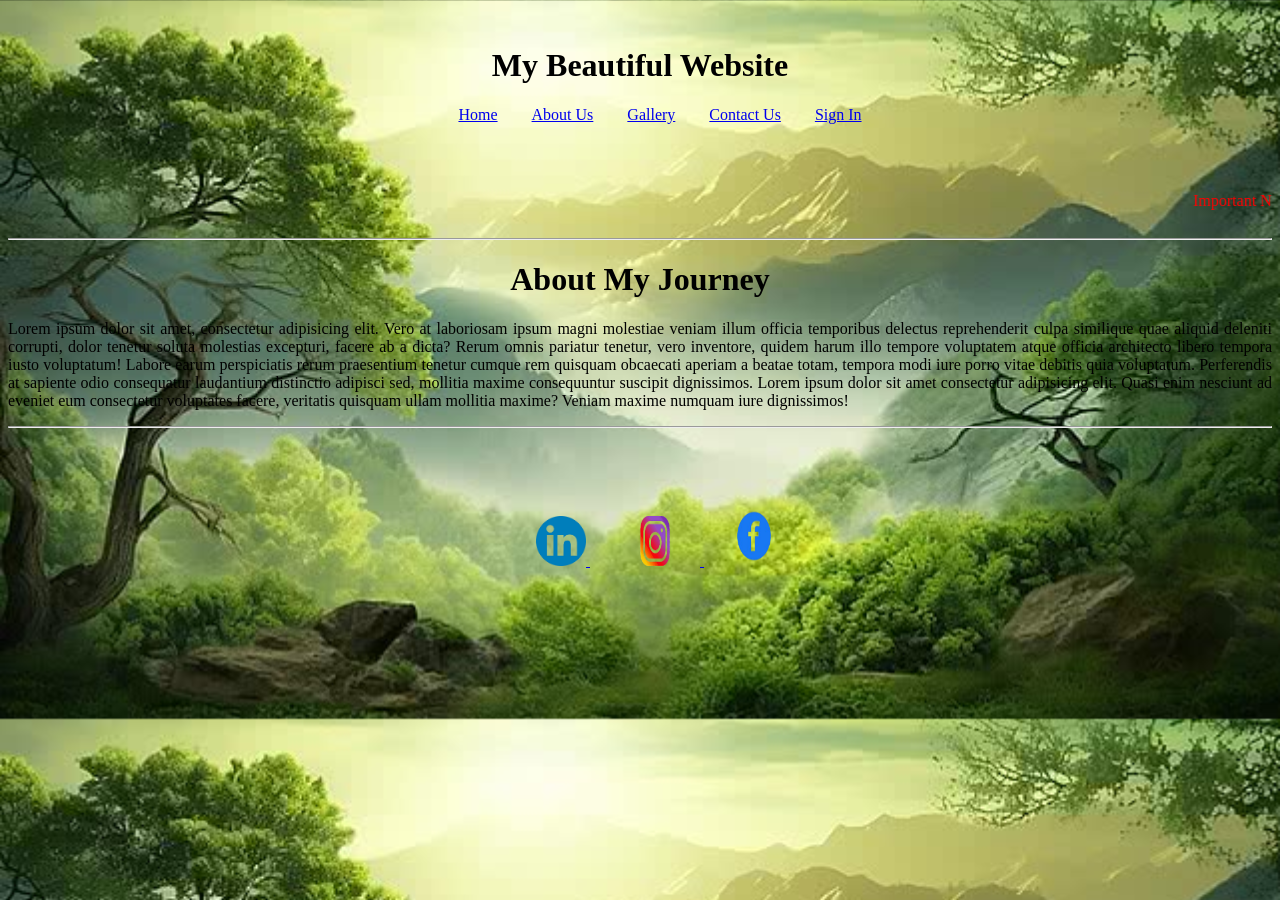
==== index.html @ 081aaf70 "first commit" ====
<!DOCTYPE html>
<html>
<head>
    <title>My Beautiful Website</title>
</head>

<body background="background.jpg" style="background-size: cover;">

    <center>

        <br>

        <h1>My Beautiful Website</h1>

    <ul type="none">
        <li style="display:inline; margin-right:30px;">
            <a href="#">Home</a>
        </li>

        <li style="display:inline; margin-right:30px;">
            <a href="about.html">About Us</a>
        </li>

        <li style="display:inline; margin-right:30px;">
            <a href="gallery.html">Gallery</a>
        </li>

        <li style="display:inline; margin-right:30px;">
            <a href="contact.html">Contact Us</a>
        </li>

        <li style="display:inline;">
            <a href="signup.html">Sign In</a>
        </li>
    </ul>


        <br><br>

        <marquee behavior="scroll" direction="left">
            <p style="color: red;">
                Important Notice
            </p>
        </marquee>

        <hr>

        <h1>About My Journey</h1>

    </center>

    <p align="justify">

        Lorem ipsum dolor sit amet, consectetur adipisicing elit. Vero at laboriosam
        ipsum magni molestiae veniam illum officia temporibus delectus reprehenderit
        culpa similique quae aliquid deleniti corrupti, dolor tenetur soluta molestias
        excepturi, facere ab a dicta?

        Rerum omnis pariatur tenetur, vero inventore, quidem harum illo tempore
        voluptatem atque officia architecto libero tempora iusto voluptatum!

        Labore earum perspiciatis rerum praesentium tenetur cumque rem quisquam
        obcaecati aperiam a beatae totam, tempora modi iure porro vitae debitis quia
        voluptatum.

        Perferendis at sapiente odio consequatur laudantium distinctio adipisci sed,
        mollitia maxime consequuntur suscipit dignissimos.

        Lorem ipsum dolor sit amet consectetur adipisicing elit. Quasi enim nesciunt
        ad eveniet eum consectetur voluptates facere, veritatis quisquam ullam mollitia
        maxime? Veniam maxime numquam iure dignissimos!

    </p>

    <hr>

    <br><br><br>

    <center>
    <ul type="none">

        <li style="display:inline; margin-right:20px;">
            <a href="https://www.linkedin.com/in/vikas-yadav-54686037b/" target="_blank">
                <img src="linkedIn.png" width="50" height="50" alt="LinkedIn">
            </a>
        </li>

        <li style="display:inline; margin-right:20px;">
            <a href="https://www.instagram.com" target="_blank">
                <img src="insta.png" width="90" height="50" alt="Instagram">
            </a>
        </li>

        <li style="display:inline;">
            <a href="https://www.facebook.com" target="_blank">
                <img src="facebook.png" width="60" height="60" alt="Facebook">
            </a>
        </li>

    </ul>
</center>

   

</body>
</html>
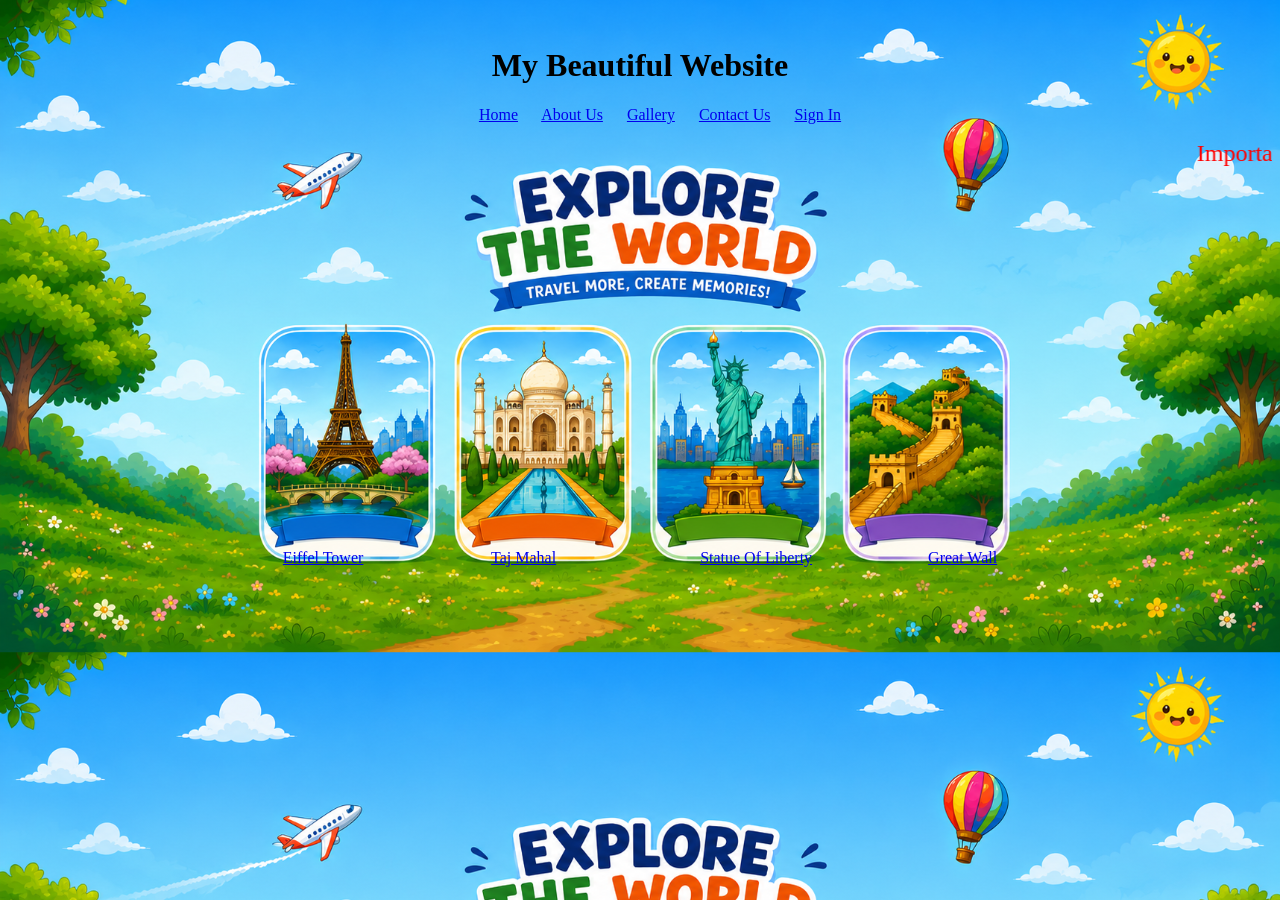
==== commit aaa20a73: "update" ====
--- a/index.html
+++ b/index.html
@@ -1,10 +1,16 @@
 <!DOCTYPE html>
 <html>
+
 <head>
     <title>My Beautiful Website</title>
+    <style>
+        body{
+            background-size: cover;
+        }
+    </style>
 </head>
 
-<body background="background.jpg" style="background-size: cover;">
+<body background="background1.png">
 
     <center>
 
@@ -12,95 +18,42 @@
 
         <h1>My Beautiful Website</h1>
 
-    <ul type="none">
-        <li style="display:inline; margin-right:30px;">
-            <a href="#">Home</a>
-        </li>
+        <ul type="none">
 
-        <li style="display:inline; margin-right:30px;">
-            <a href="about.html">About Us</a>
-        </li>
+            <li>
+                <a href="index.html">Home</a> &nbsp;&nbsp;&nbsp;&nbsp;
 
-        <li style="display:inline; margin-right:30px;">
-            <a href="gallery.html">Gallery</a>
-        </li>
+                <a href="about.html">About Us</a> &nbsp;&nbsp;&nbsp;&nbsp;
 
-        <li style="display:inline; margin-right:30px;">
-            <a href="contact.html">Contact Us</a>
-        </li>
+                <a href="gallery.html">Gallery</a> &nbsp;&nbsp;&nbsp;&nbsp;
 
-        <li style="display:inline;">
-            <a href="signup.html">Sign In</a>
-        </li>
-    </ul>
+                <a href="contact.html">Contact Us</a> &nbsp;&nbsp;&nbsp;&nbsp;
+
+                <a href="signup.html">Sign In</a>
+            </li>
+
+        </ul>
 
 
-        <br><br>
+        <marquee behavior="scroll" direction="left">
 
-        <marquee behavior="scroll" direction="left">
-            <p style="color: red;">
+            <font color="red" size="5">
                 Important Notice
-            </p>
+            </font>
+
         </marquee>
+        <br><br><br><br><br><br><br><br><br><br><br><br><br><br><br><br><br><br><br><br><br><br>
+        
+                <a href="eiffel.html">Eiffel Tower</a> &nbsp;&nbsp;&nbsp;&nbsp;&nbsp;&nbsp;&nbsp;&nbsp;&nbsp;&nbsp;&nbsp;&nbsp;&nbsp;&nbsp;&nbsp;&nbsp;&nbsp;&nbsp;&nbsp;&nbsp;&nbsp;&nbsp;&nbsp;&nbsp;&nbsp;&nbsp;&nbsp;&nbsp;&nbsp;&nbsp;
 
-        <hr>
+                <a href="taj.html">Taj Mahal</a> &nbsp;&nbsp;&nbsp;&nbsp;&nbsp;&nbsp;&nbsp;&nbsp;&nbsp;&nbsp;&nbsp;&nbsp;&nbsp;&nbsp;&nbsp;&nbsp;&nbsp;&nbsp;&nbsp;&nbsp;&nbsp;&nbsp;&nbsp;&nbsp;&nbsp;&nbsp;&nbsp;&nbsp;&nbsp;&nbsp;&nbsp;&nbsp;&nbsp;&nbsp;
 
-        <h1>About My Journey</h1>
+                <a href="statue.html">Statue Of Liberty</a> &nbsp;&nbsp;&nbsp;&nbsp;&nbsp;&nbsp;&nbsp;&nbsp;&nbsp;&nbsp;&nbsp;&nbsp;&nbsp;&nbsp;&nbsp;&nbsp;&nbsp;&nbsp;&nbsp;&nbsp;&nbsp;&nbsp;&nbsp;&nbsp;&nbsp;&nbsp;&nbsp;
+
+                <a href="great.html">Great Wall</a>
 
     </center>
 
-    <p align="justify">
+</body>
 
-        Lorem ipsum dolor sit amet, consectetur adipisicing elit. Vero at laboriosam
-        ipsum magni molestiae veniam illum officia temporibus delectus reprehenderit
-        culpa similique quae aliquid deleniti corrupti, dolor tenetur soluta molestias
-        excepturi, facere ab a dicta?
-
-        Rerum omnis pariatur tenetur, vero inventore, quidem harum illo tempore
-        voluptatem atque officia architecto libero tempora iusto voluptatum!
-
-        Labore earum perspiciatis rerum praesentium tenetur cumque rem quisquam
-        obcaecati aperiam a beatae totam, tempora modi iure porro vitae debitis quia
-        voluptatum.
-
-        Perferendis at sapiente odio consequatur laudantium distinctio adipisci sed,
-        mollitia maxime consequuntur suscipit dignissimos.
-
-        Lorem ipsum dolor sit amet consectetur adipisicing elit. Quasi enim nesciunt
-        ad eveniet eum consectetur voluptates facere, veritatis quisquam ullam mollitia
-        maxime? Veniam maxime numquam iure dignissimos!
-
-    </p>
-
-    <hr>
-
-    <br><br><br>
-
-    <center>
-    <ul type="none">
-
-        <li style="display:inline; margin-right:20px;">
-            <a href="https://www.linkedin.com/in/vikas-yadav-54686037b/" target="_blank">
-                <img src="linkedIn.png" width="50" height="50" alt="LinkedIn">
-            </a>
-        </li>
-
-        <li style="display:inline; margin-right:20px;">
-            <a href="https://www.instagram.com" target="_blank">
-                <img src="insta.png" width="90" height="50" alt="Instagram">
-            </a>
-        </li>
-
-        <li style="display:inline;">
-            <a href="https://www.facebook.com" target="_blank">
-                <img src="facebook.png" width="60" height="60" alt="Facebook">
-            </a>
-        </li>
-
-    </ul>
-</center>
-
-   
-
-</body>
 </html>
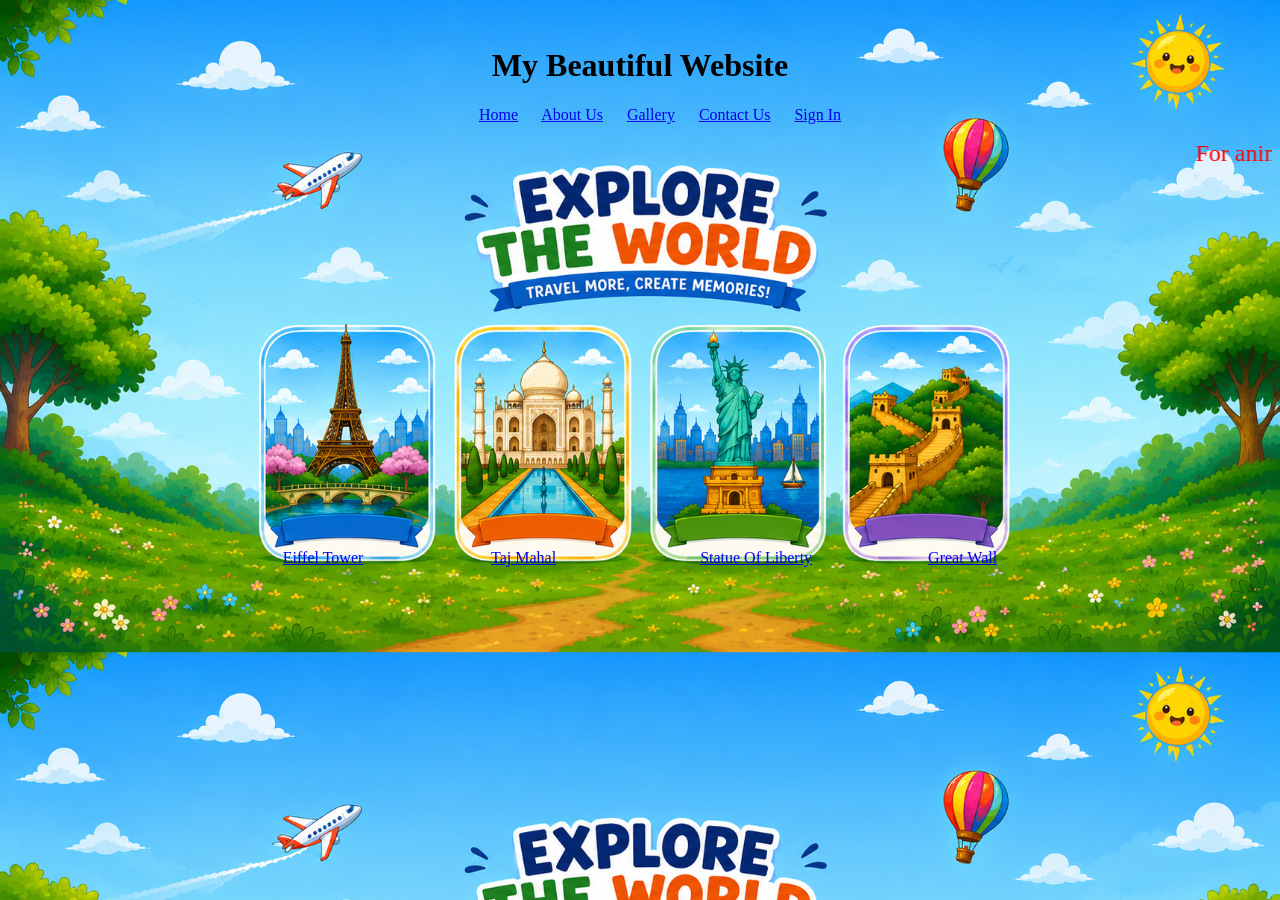
==== commit 880276fe: "update" ====
--- a/index.html
+++ b/index.html
@@ -38,7 +38,7 @@
         <marquee behavior="scroll" direction="left">
 
             <font color="red" size="5">
-                Important Notice
+                For animation,Click on the text written below.
             </font>
 
         </marquee>
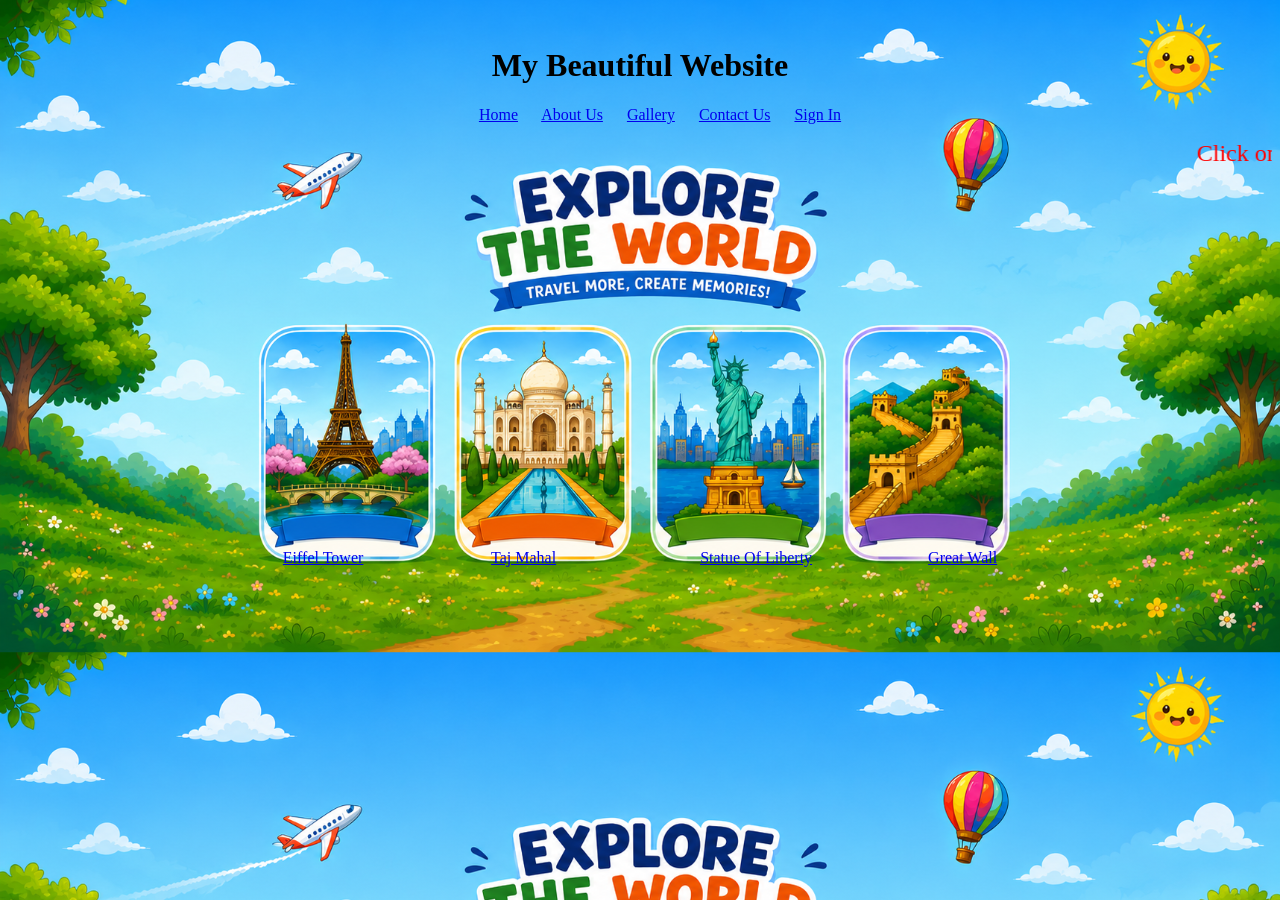
==== commit 2bcc5dd6: "update" ====
--- a/index.html
+++ b/index.html
@@ -38,7 +38,7 @@
         <marquee behavior="scroll" direction="left">
 
             <font color="red" size="5">
-                For animation,Click on the text written below.
+                Click on the text below to view the animation.
             </font>
 
         </marquee>
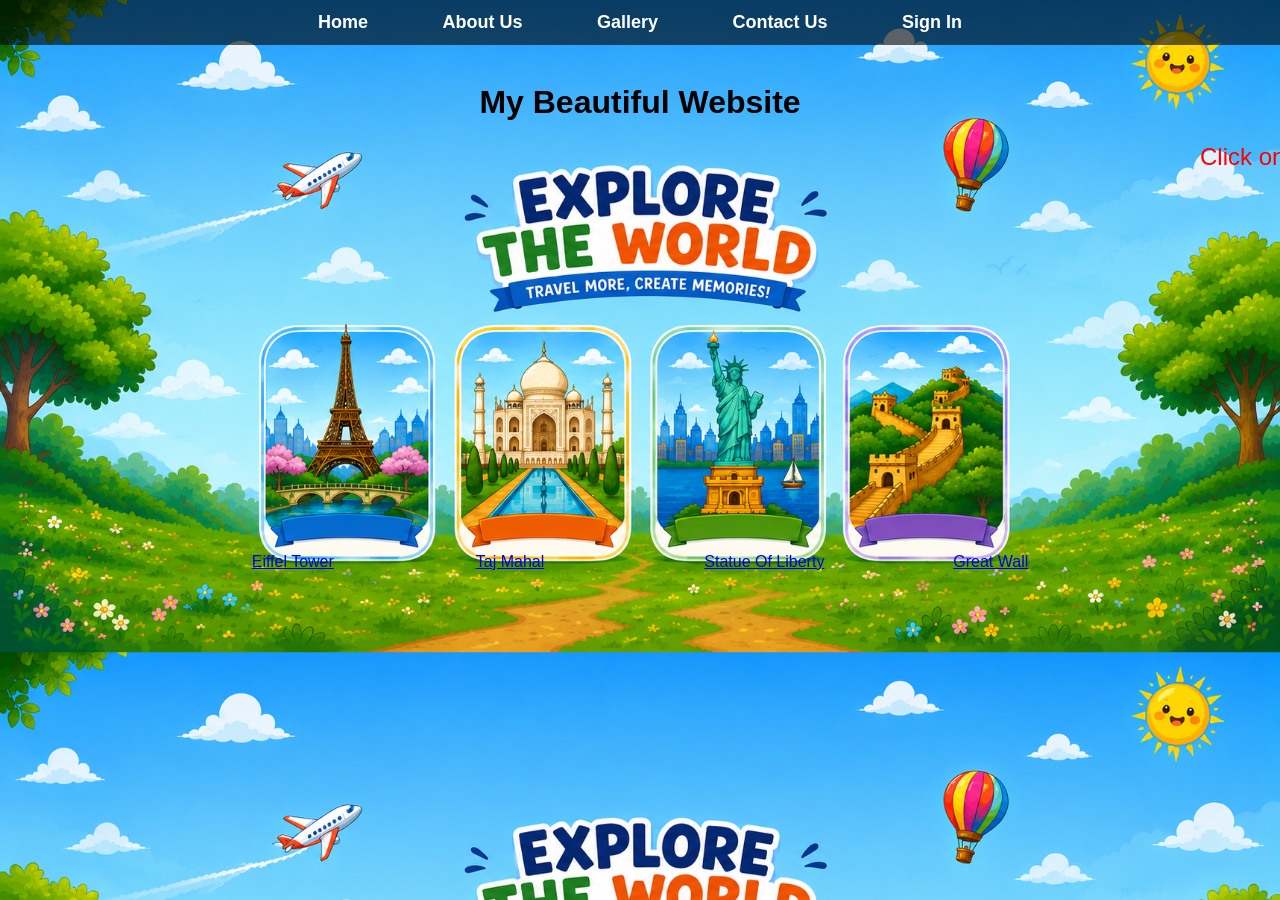
==== commit a387edaf: "update navbar" ====
--- a/index.html
+++ b/index.html
@@ -1,59 +1,44 @@
-<!DOCTYPE html>
+<!doctype html>
 <html>
+  <head>
+    <title>My Beautiful Website</title>
+    <link rel="stylesheet" href="style.css" />
+  </head>
 
-<head>
-    <title>My Beautiful Website</title>
-    <style>
-        body{
-            background-size: cover;
-        }
-    </style>
-</head>
-
-<body background="background1.png">
+  <body background="background1.png">
+    <div class="navbar">
+        <ul>
+      <li><a href="index.html">Home</a></li>
+      <li><a href="about.html">About Us</a></li>
+      <li><a href="gallery.html">Gallery</a></li>
+      <li><a href="contact.html">Contact Us</a></li>
+      <li><a href="signup.html">Sign In</a></li>
+      
+      </ul>
+    </div>
 
     <center>
+      <br />
 
-        <br>
+      <h1>My Beautiful Website</h1>
 
-        <h1>My Beautiful Website</h1>
+      <marquee behavior="scroll" direction="left">
+        <font color="red" size="5">
+          Click on the text below to view the animation.
+        </font>
+      </marquee>
+      <br /><br /><br /><br /><br /><br /><br /><br /><br /><br /><br /><br /><br /><br /><br /><br /><br /><br /><br /><br /><br /><br />
 
-        <ul type="none">
+      <a href="eiffel.html">Eiffel Tower</a>
+      &nbsp;&nbsp;&nbsp;&nbsp;&nbsp;&nbsp;&nbsp;&nbsp;&nbsp;&nbsp;&nbsp;&nbsp;&nbsp;&nbsp;&nbsp;&nbsp;&nbsp;&nbsp;&nbsp;&nbsp;&nbsp;&nbsp;&nbsp;&nbsp;&nbsp;&nbsp;&nbsp;&nbsp;&nbsp;&nbsp;
 
-            <li>
-                <a href="index.html">Home</a> &nbsp;&nbsp;&nbsp;&nbsp;
+      <a href="taj.html">Taj Mahal</a>
+      &nbsp;&nbsp;&nbsp;&nbsp;&nbsp;&nbsp;&nbsp;&nbsp;&nbsp;&nbsp;&nbsp;&nbsp;&nbsp;&nbsp;&nbsp;&nbsp;&nbsp;&nbsp;&nbsp;&nbsp;&nbsp;&nbsp;&nbsp;&nbsp;&nbsp;&nbsp;&nbsp;&nbsp;&nbsp;&nbsp;&nbsp;&nbsp;&nbsp;&nbsp;
 
-                <a href="about.html">About Us</a> &nbsp;&nbsp;&nbsp;&nbsp;
+      <a href="statue.html">Statue Of Liberty</a>
+      &nbsp;&nbsp;&nbsp;&nbsp;&nbsp;&nbsp;&nbsp;&nbsp;&nbsp;&nbsp;&nbsp;&nbsp;&nbsp;&nbsp;&nbsp;&nbsp;&nbsp;&nbsp;&nbsp;&nbsp;&nbsp;&nbsp;&nbsp;&nbsp;&nbsp;&nbsp;&nbsp;
 
-                <a href="gallery.html">Gallery</a> &nbsp;&nbsp;&nbsp;&nbsp;
-
-                <a href="contact.html">Contact Us</a> &nbsp;&nbsp;&nbsp;&nbsp;
-
-                <a href="signup.html">Sign In</a>
-            </li>
-
-        </ul>
-
-
-        <marquee behavior="scroll" direction="left">
-
-            <font color="red" size="5">
-                Click on the text below to view the animation.
-            </font>
-
-        </marquee>
-        <br><br><br><br><br><br><br><br><br><br><br><br><br><br><br><br><br><br><br><br><br><br>
-        
-                <a href="eiffel.html">Eiffel Tower</a> &nbsp;&nbsp;&nbsp;&nbsp;&nbsp;&nbsp;&nbsp;&nbsp;&nbsp;&nbsp;&nbsp;&nbsp;&nbsp;&nbsp;&nbsp;&nbsp;&nbsp;&nbsp;&nbsp;&nbsp;&nbsp;&nbsp;&nbsp;&nbsp;&nbsp;&nbsp;&nbsp;&nbsp;&nbsp;&nbsp;
-
-                <a href="taj.html">Taj Mahal</a> &nbsp;&nbsp;&nbsp;&nbsp;&nbsp;&nbsp;&nbsp;&nbsp;&nbsp;&nbsp;&nbsp;&nbsp;&nbsp;&nbsp;&nbsp;&nbsp;&nbsp;&nbsp;&nbsp;&nbsp;&nbsp;&nbsp;&nbsp;&nbsp;&nbsp;&nbsp;&nbsp;&nbsp;&nbsp;&nbsp;&nbsp;&nbsp;&nbsp;&nbsp;
-
-                <a href="statue.html">Statue Of Liberty</a> &nbsp;&nbsp;&nbsp;&nbsp;&nbsp;&nbsp;&nbsp;&nbsp;&nbsp;&nbsp;&nbsp;&nbsp;&nbsp;&nbsp;&nbsp;&nbsp;&nbsp;&nbsp;&nbsp;&nbsp;&nbsp;&nbsp;&nbsp;&nbsp;&nbsp;&nbsp;&nbsp;
-
-                <a href="great.html">Great Wall</a>
-
+      <a href="great.html">Great Wall</a>
     </center>
-
-</body>
-
-</html>+  </body>
+</html>
--- a/style.css
+++ b/style.css
@@ -0,0 +1,36 @@
+body {
+    background-size: cover;
+    margin: 0;
+    font-family: Arial, sans-serif;
+}
+
+.navbar {
+    background-color: rgba(0, 0, 0, 0.6);
+    padding: 12px 0;
+    text-align: center;
+}
+
+.navbar ul {
+    list-style: none;
+    margin: 0;
+    padding: 0;
+}
+
+.navbar ul li {
+    display: inline-block;
+    margin: 0 20px;
+}
+
+.navbar ul li a {
+    text-decoration: none;
+    color: white;
+    font-size: 18px;
+    font-weight: bold;
+    padding: 8px 15px;
+}
+
+.navbar ul li a:hover {
+    background-color: white;
+    color: black;
+    border-radius: 5px;
+}
